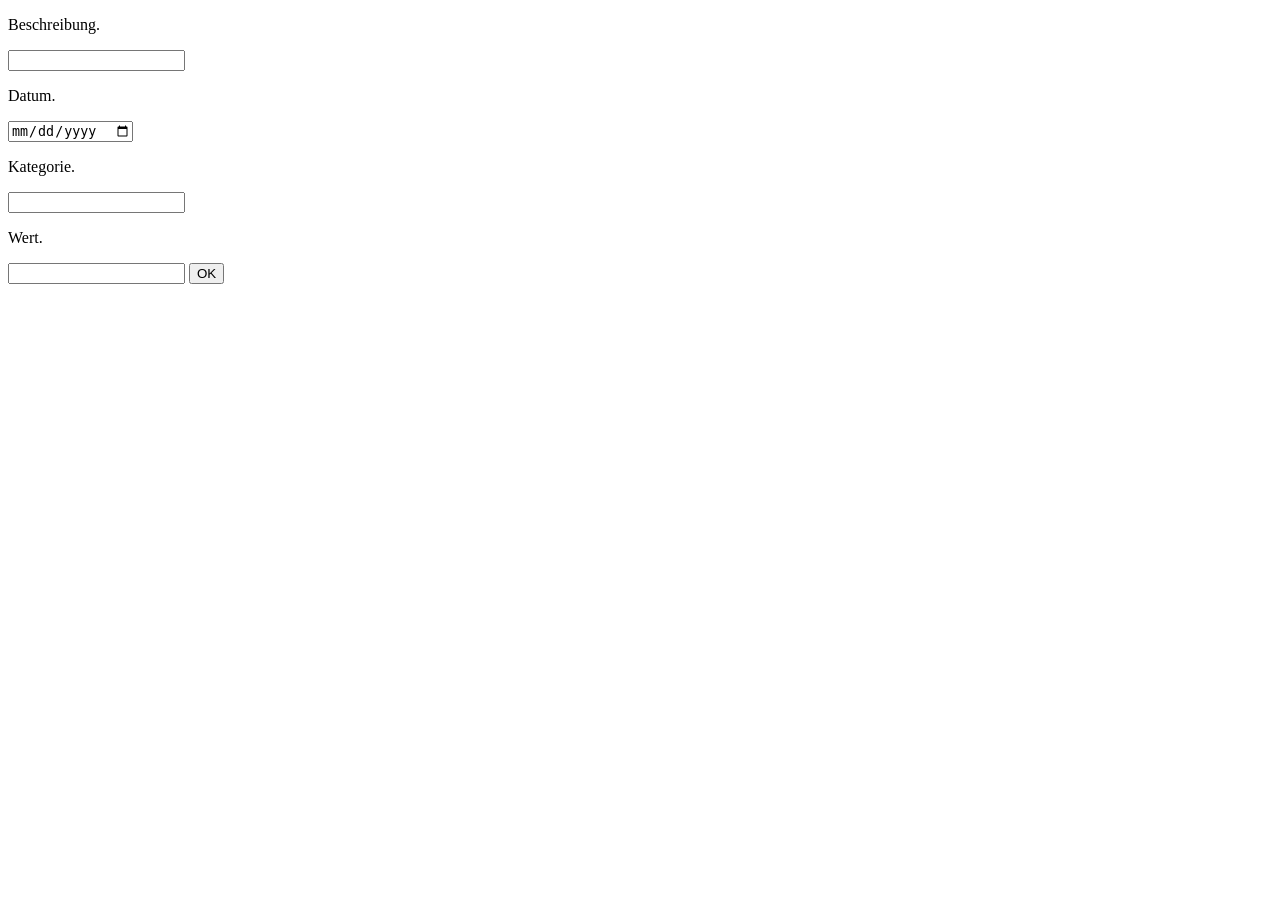
==== index.html @ 0470f422 "sad" ====
<!doctype html>
<html>

<head>
    <title>Serviceworker</title>
    <meta charset="UTF-8" />
    <meta name="viewport" content="width=device-width, initial-scale=1.0" />
    <meta http-equiv="X-UA-Compatible" content="ie=edge" />
    <link rel="manifest" href="manifest.json" />
    <meta name="apple-mobile-web-app-status-bar" content="#db4938" />
    <meta name="theme-color" content="#db4938" />
</head>

<body>
    <div>
        <p>Beschreibung.</p>
        <input id="beschreibung" type="text"> </input>
        <p>Datum.</p>
        <input id="date" type="date"> </input>
        <p>Kategorie.</p>
        <input id="kategorie" type="text"> </input>
        <p>Wert.</p>
        <input id="wert" type="text"> </input>
        <input type="submit" value="OK" onclick="getVal()">
    </div>
    <div>
        <ul id="myList">
        </ul>
    </div>
    <script src="js/app.js"></script>
    <script src="js/InputValues.js"></script>
    <script src="serviceWorker.js"></script>
</body>

</html>
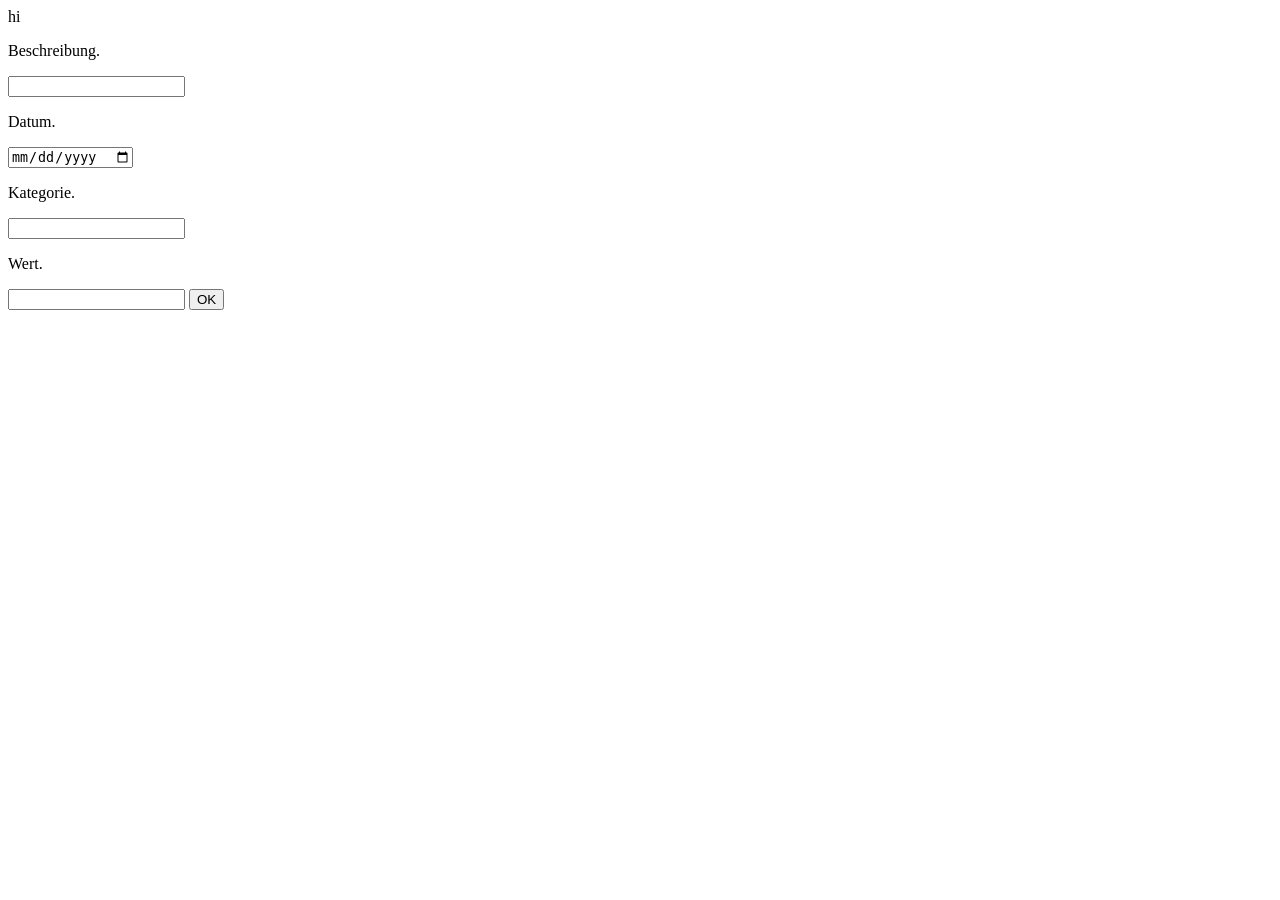
==== commit 0bc5fe9c: "we sd" ====
--- a/index.html
+++ b/index.html
@@ -2,17 +2,19 @@
 <html>
 
 <head>
-    <title>Serviceworker</title>
     <meta charset="UTF-8" />
     <meta name="viewport" content="width=device-width, initial-scale=1.0" />
     <meta http-equiv="X-UA-Compatible" content="ie=edge" />
     <link rel="manifest" href="manifest.json" />
+    <link rel="apple-touch-icon" href="icons/icon-96x96.png" />
     <meta name="apple-mobile-web-app-status-bar" content="#db4938" />
     <meta name="theme-color" content="#db4938" />
+    <title>Serviceworker</title>
 </head>
 
 <body>
     <div>
+        hi
         <p>Beschreibung.</p>
         <input id="beschreibung" type="text"> </input>
         <p>Datum.</p>
@@ -27,9 +29,11 @@
         <ul id="myList">
         </ul>
     </div>
+    <button class="add-button">Add to home screen</button>
     <script src="js/app.js"></script>
     <script src="js/InputValues.js"></script>
     <script src="serviceWorker.js"></script>
+    <script src="js/addHome.js"></script>
 </body>
 
 </html>
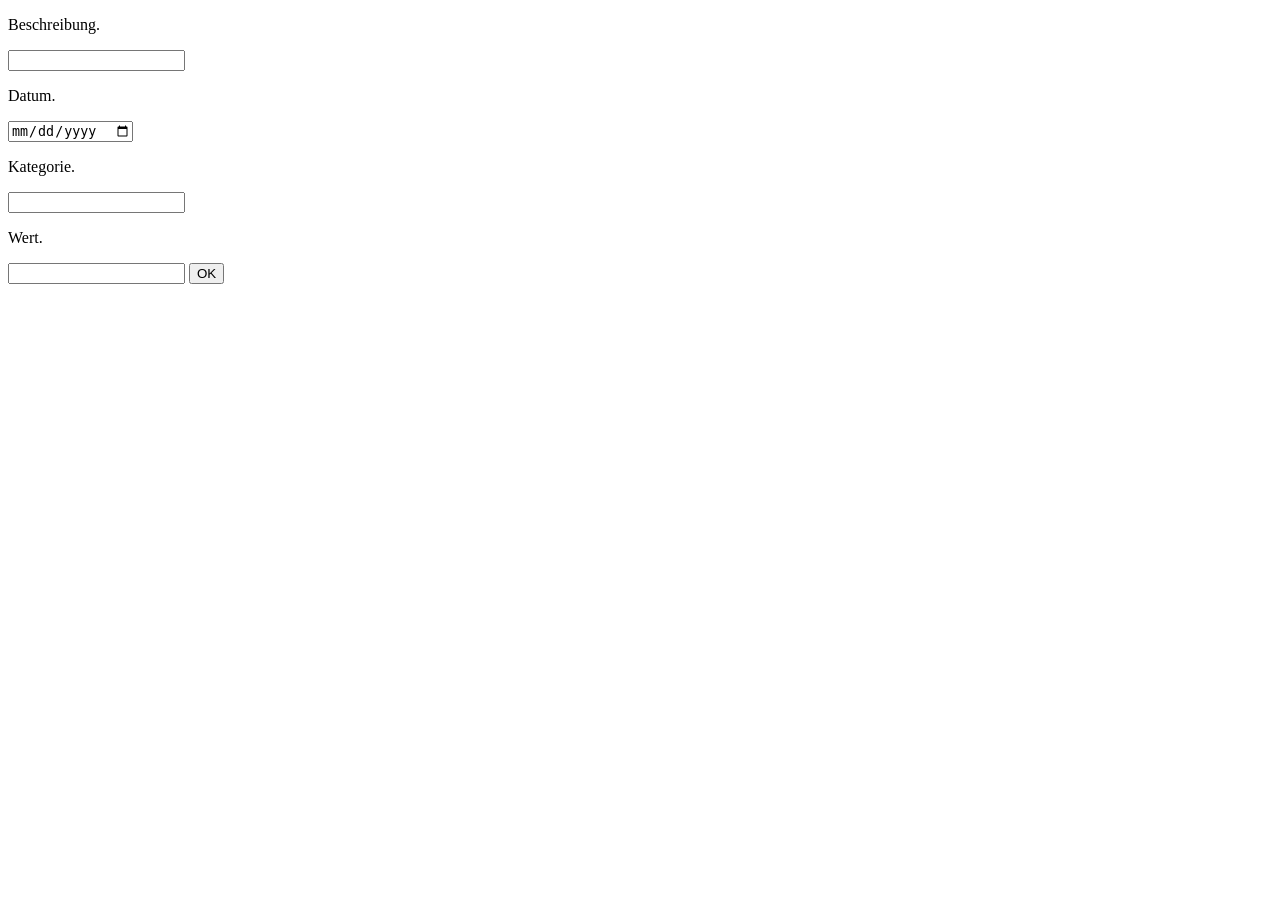
==== commit 7c815801: "Update index.html" ====
--- a/index.html
+++ b/index.html
@@ -14,7 +14,6 @@
 
 <body>
     <div>
-        hi
         <p>Beschreibung.</p>
         <input id="beschreibung" type="text"> </input>
         <p>Datum.</p>
